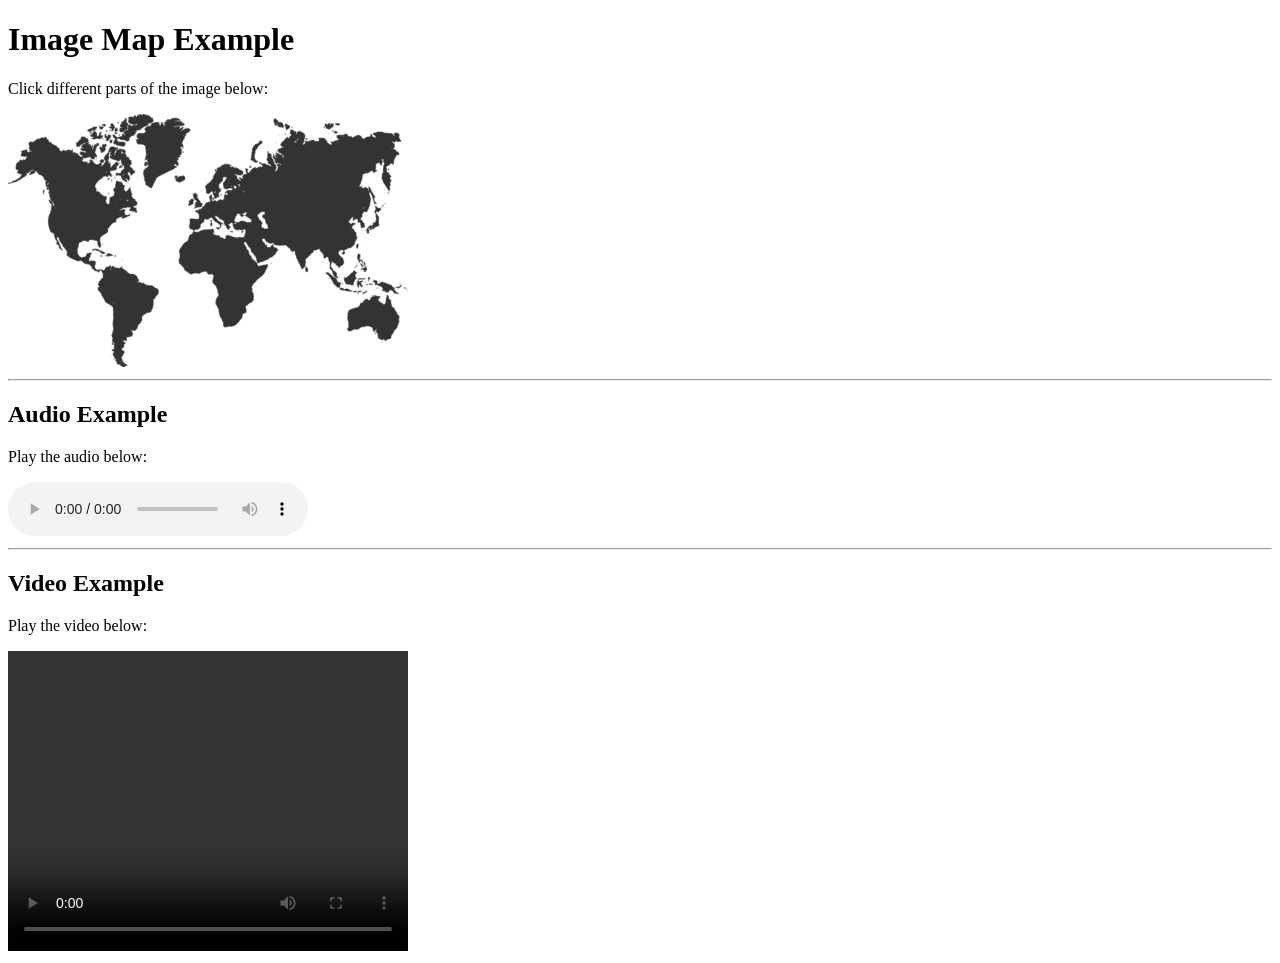
==== index.html @ fb4771e2 "Rename Exp-7.html to index.html" ====
<!DOCTYPE html>

<html lang="en">

<head>
    <meta charset="UTF-8">

    <meta name="viewport" content="width=device-width, initial-scale=1.0">

    <title>Multimedia</title>
</head>

<body>

    <h1>Image Map Example</h1>

    <p>Click different parts of the image below:</p>

    <img src="photo.png" alt="Sample Map" width="400px" usemap="#mymap">

    <map name="mymap">

        <area shape="rect" coords="0,0,200,100"
            href="http://www.google.com"
            target="_blank" alt="Google">

        <area shape="circle" coords="300,100,50"
            href="https://www.wikipedia.org"
            target="_blank" alt="Wikipedia">

    </map>

    <hr>

    <h2>Audio Example</h2>

    <p>Play the audio below:</p>

    <audio controls>

        <source src="https://www.myinstants.com/media/sounds/fahhhhhhhhhhhhhh.mp3" type="audio/mpeg">

        Your browser does not support the audio element.

    </audio>

    <hr>

    <h2>Video Example</h2>

    <p>Play the video below:</p>

    <video width="400px" height="300px" controls>

        <source src="https://www.w3schools.com/Html/mov_bbb.mp4" type="video/mp4">

        Your browser does not support the video element.

    </video>

</body>

</html>
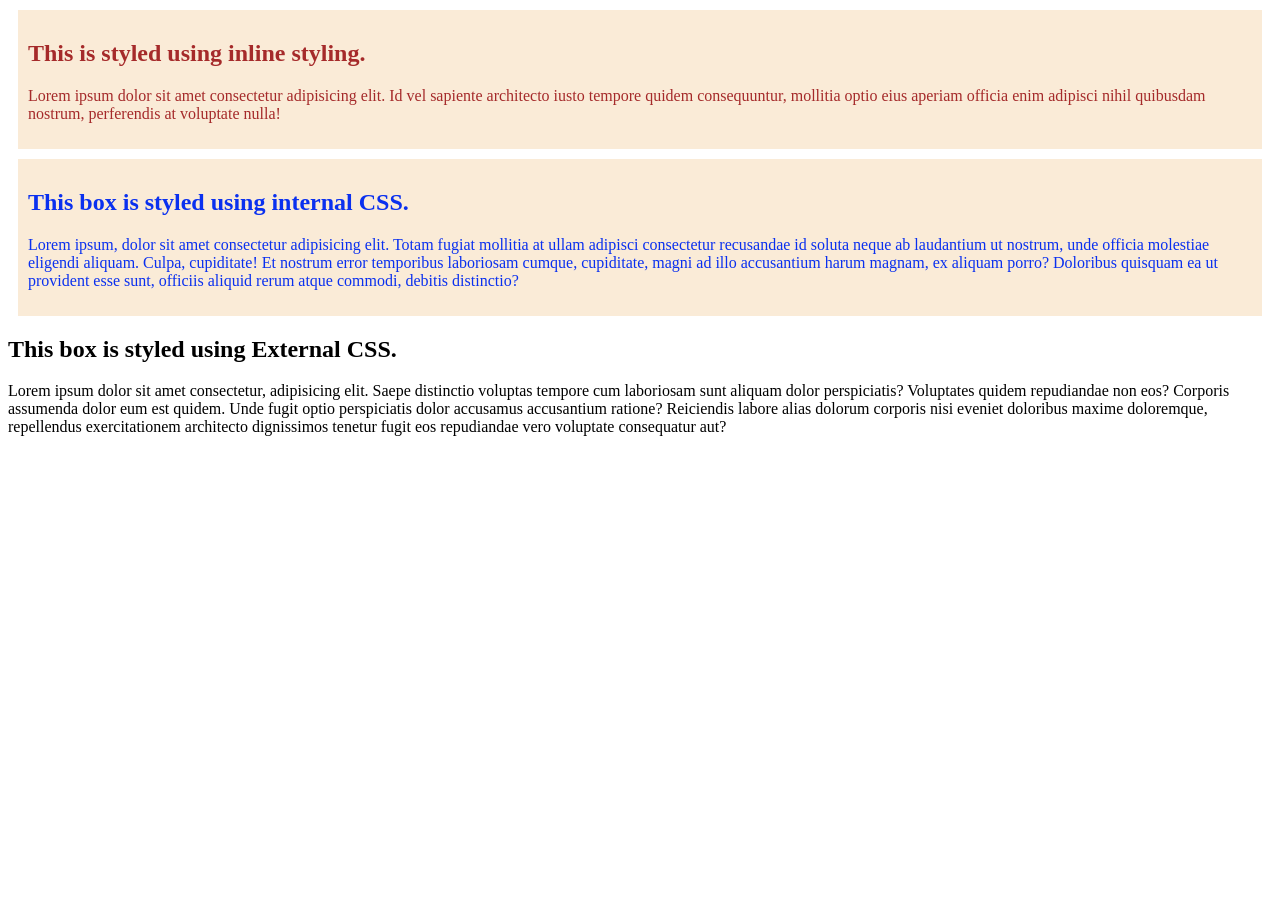
==== commit 8ac77b86: "Update index.html" ====
--- a/index.html
+++ b/index.html
@@ -1,63 +1,61 @@
 <!DOCTYPE html>
-
 <html lang="en">
-
 <head>
     <meta charset="UTF-8">
+    <meta name="viewport" content="width=device-width, initial-scale=1.0">
+    <title>Multiple Styling</title>
 
-    <meta name="viewport" content="width=device-width, initial-scale=1.0">
+    <!-- Internal CSS -->
+    <style>
+        #box1 {
+            padding: 10px;
+            margin: 10px;
+            background-color: antiquewhite;
+            color: rgb(10, 48, 239);
+        }
+    </style>
 
-    <title>Multimedia</title>
+    <!-- External CSS -->
+    <link href="style.css" rel="stylesheet">
 </head>
 
 <body>
 
-    <h1>Image Map Example</h1>
+    <!-- Inline CSS -->
+    <div style="color: brown; background-color: antiquewhite; margin: 10px; padding: 10px;">
+        <h2>This is styled using inline styling.</h2>
+        <p>
+            Lorem ipsum dolor sit amet consectetur adipisicing elit. Id vel sapiente architecto
+            iusto tempore quidem consequuntur, mollitia optio eius aperiam officia enim adipisci
+            nihil quibusdam nostrum, perferendis at voluptate nulla!
+        </p>
+    </div>
 
-    <p>Click different parts of the image below:</p>
+    <!-- Internal CSS -->
+    <div id="box1">
+        <h2>This box is styled using internal CSS.</h2>
+        <p>
+            Lorem ipsum, dolor sit amet consectetur adipisicing elit. Totam fugiat mollitia at
+            ullam adipisci consectetur recusandae id soluta neque ab laudantium ut nostrum,
+            unde officia molestiae eligendi aliquam. Culpa, cupiditate! Et nostrum error
+            temporibus laboriosam cumque, cupiditate, magni ad illo accusantium harum magnam,
+            ex aliquam porro? Doloribus quisquam ea ut provident esse sunt, officiis aliquid
+            rerum atque commodi, debitis distinctio?
+        </p>
+    </div>
 
-    <img src="photo.png" alt="Sample Map" width="400px" usemap="#mymap">
-
-    <map name="mymap">
-
-        <area shape="rect" coords="0,0,200,100"
-            href="http://www.google.com"
-            target="_blank" alt="Google">
-
-        <area shape="circle" coords="300,100,50"
-            href="https://www.wikipedia.org"
-            target="_blank" alt="Wikipedia">
-
-    </map>
-
-    <hr>
-
-    <h2>Audio Example</h2>
-
-    <p>Play the audio below:</p>
-
-    <audio controls>
-
-        <source src="https://www.myinstants.com/media/sounds/fahhhhhhhhhhhhhh.mp3" type="audio/mpeg">
-
-        Your browser does not support the audio element.
-
-    </audio>
-
-    <hr>
-
-    <h2>Video Example</h2>
-
-    <p>Play the video below:</p>
-
-    <video width="400px" height="300px" controls>
-
-        <source src="https://www.w3schools.com/Html/mov_bbb.mp4" type="video/mp4">
-
-        Your browser does not support the video element.
-
-    </video>
+    <!-- External CSS -->
+    <div id="box2">
+        <h2>This box is styled using External CSS.</h2>
+        <p>
+            Lorem ipsum dolor sit amet consectetur, adipisicing elit. Saepe distinctio voluptas
+            tempore cum laboriosam sunt aliquam dolor perspiciatis? Voluptates quidem repudiandae
+            non eos? Corporis assumenda dolor eum est quidem. Unde fugit optio perspiciatis dolor
+            accusamus accusantium ratione? Reiciendis labore alias dolorum corporis nisi eveniet
+            doloribus maxime doloremque, repellendus exercitationem architecto dignissimos tenetur
+            fugit eos repudiandae vero voluptate consequatur aut?
+        </p>
+    </div>
 
 </body>
-
 </html>
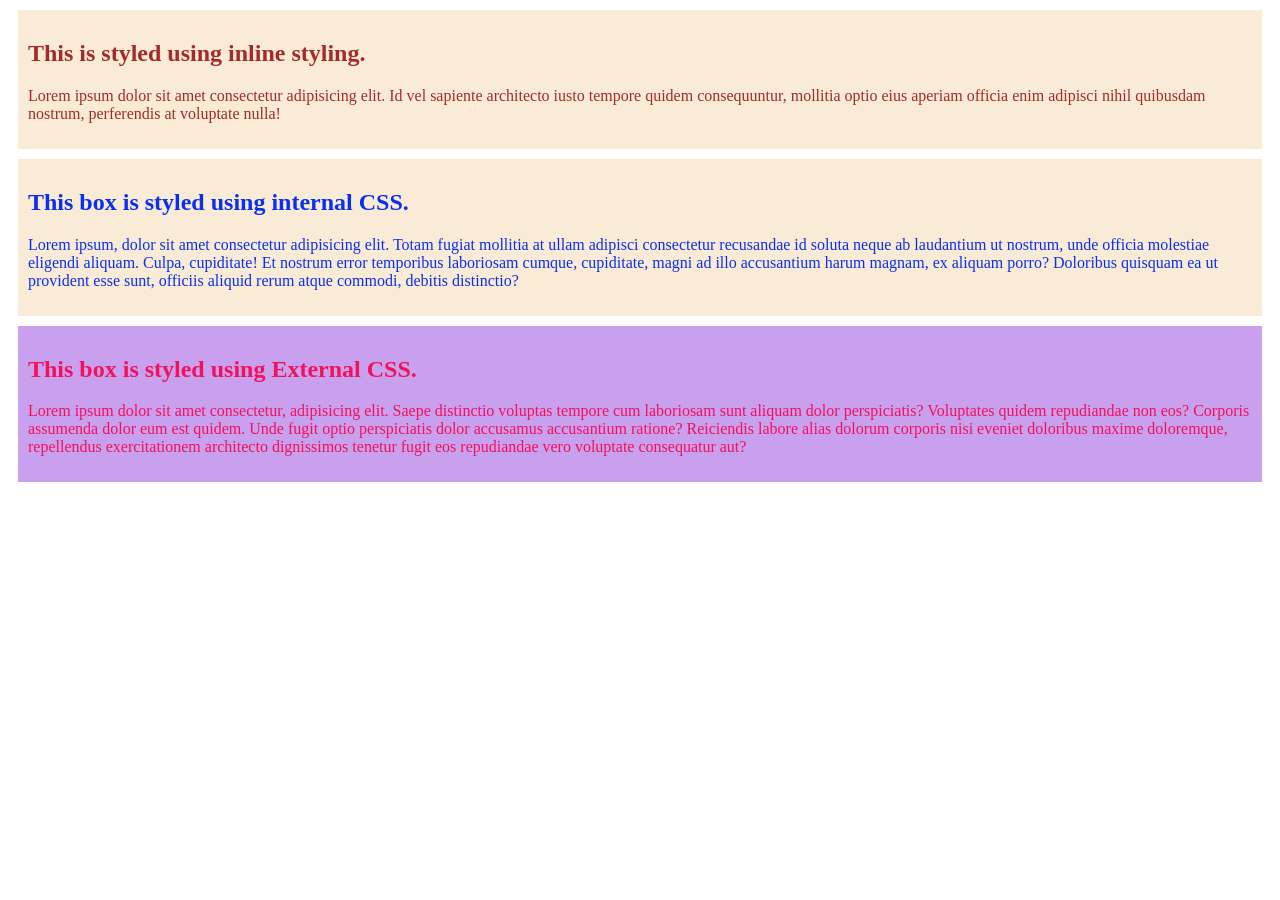
==== commit 5ac3118f: "Update index.html" ====
--- a/style.css
+++ b/style.css
@@ -0,0 +1,6 @@
+#box2 {
+    background-color: rgb(200, 160, 237);
+    color: rgb(243, 17, 93);
+    padding: 10px;
+    margin: 10px;
+}
